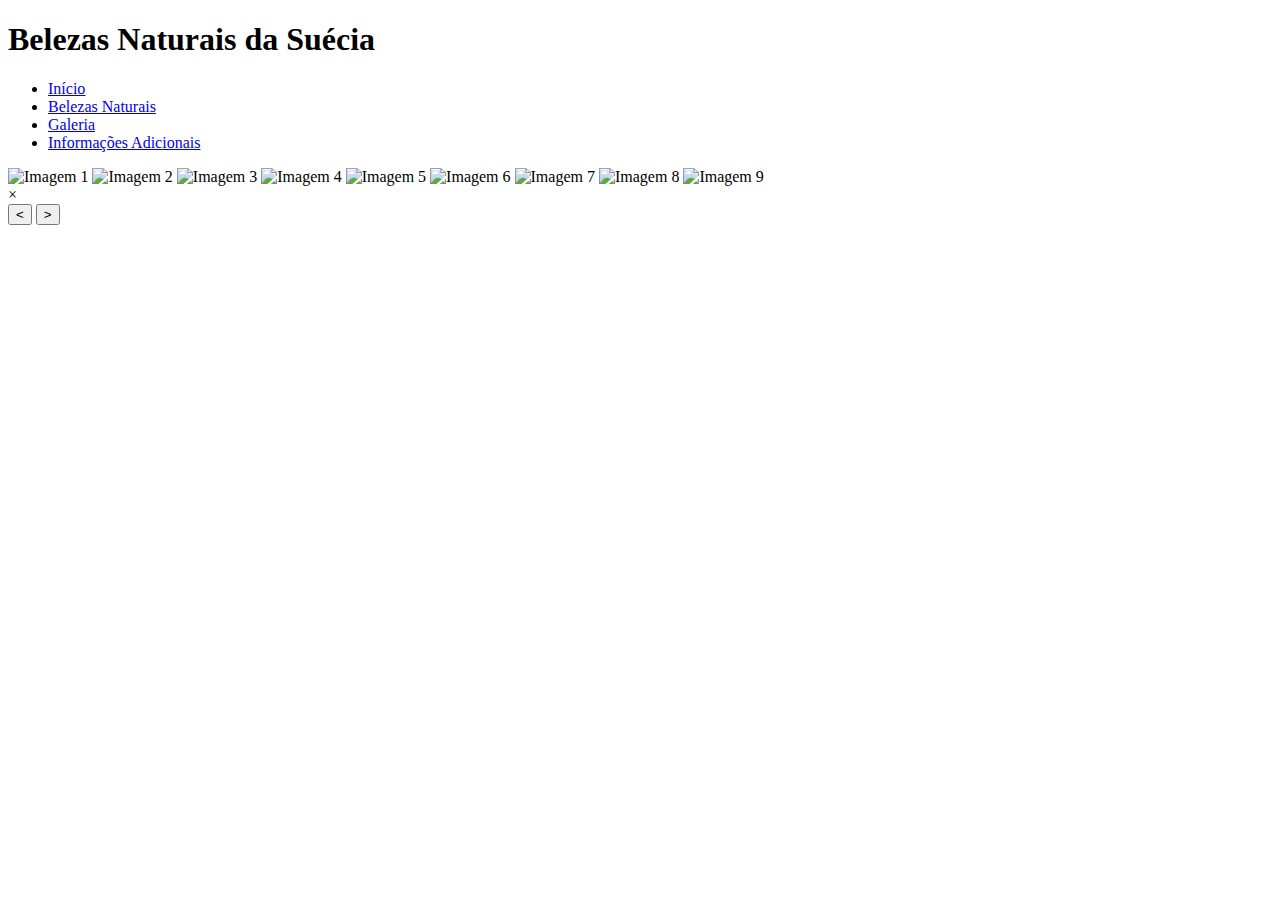
==== Belezas Naturais de um País/pages/Galeria.html @ a866728d "Add files via upload" ====
<!DOCTYPE html>
<html lang="pt-br">
<head>
    <meta charset="UTF-8">
    <meta name="viewport" content="width=device-width, initial-scale=1.0">
    <title>Galeria de Imagens</title>
    <link rel="stylesheet" href="/assets/css/style.css">
</head>
<body>
    <header>
        <h1>Belezas Naturais da Suécia</h1>
        <nav>
            <ul>
                <li><a href="/index.html"class="nav-button">Início</a></li>
                <li><a href="/pages/belezas.html"class="nav-button">Belezas Naturais</a></li>
                <li><a href="/pages/Galeria.html"class="nav-button">Galeria</a></li>
                <li><a href="/pages/informacoes.html"class="nav-button">Informações Adicionais</a></li>
              </ul>
        </nav>
    </header>

    <div class="galeria">
        <div class="imagens">
            <img src="/assets/imagens/suecia.jpg" alt="Imagem 1">
            <img src="/assets/imagens/Suecia  castelo.png" alt="Imagem 2">
            <img src="/assets/imagens/Abiskojakka-vattenkraftverk-2.jpg" alt="Imagem 3">
            <img src="/assets/imagens/2ab6cce3f6855f06cd2558cceaf607f0.jpeg" alt="Imagem 4">
            <img src="/assets/imagens/327f13b6bd0ac4ad90e69067e8b2fd27.jpg" alt="Imagem 5">
            <img src="/assets/imagens/Sweden_Mountains_Roads_Forests_527299_2560x1440.jpg" alt="Imagem 6">
            <img src="/assets/imagens/Suécia-aurora-boreal.jpg" alt="Imagem 7">
            <img src="/assets/imagens/photo-1459236914855-982c6a11b8ee.jfif" alt="Imagem 8">
            <img src="/assets/imagens/kungsleden_42.jpg" alt="Imagem 9">
        </div>
        <div class="visor" id="visor">
            <div class="fechar" id="fechar">&times;</div>
            <div class="imagem-grande" id="imagem-grande"></div>
            <div class="controles">
                <button class="anterior" id="anterior">&lt;</button>
                <button class="proximo" id="proximo">&gt;</button>
            </div>
            <div class="lista-imagens" id="lista-imagens"></div>
        </div>
    </div>

    <script src="/assets/js/Galeria.js"></script>
</body>
</html>
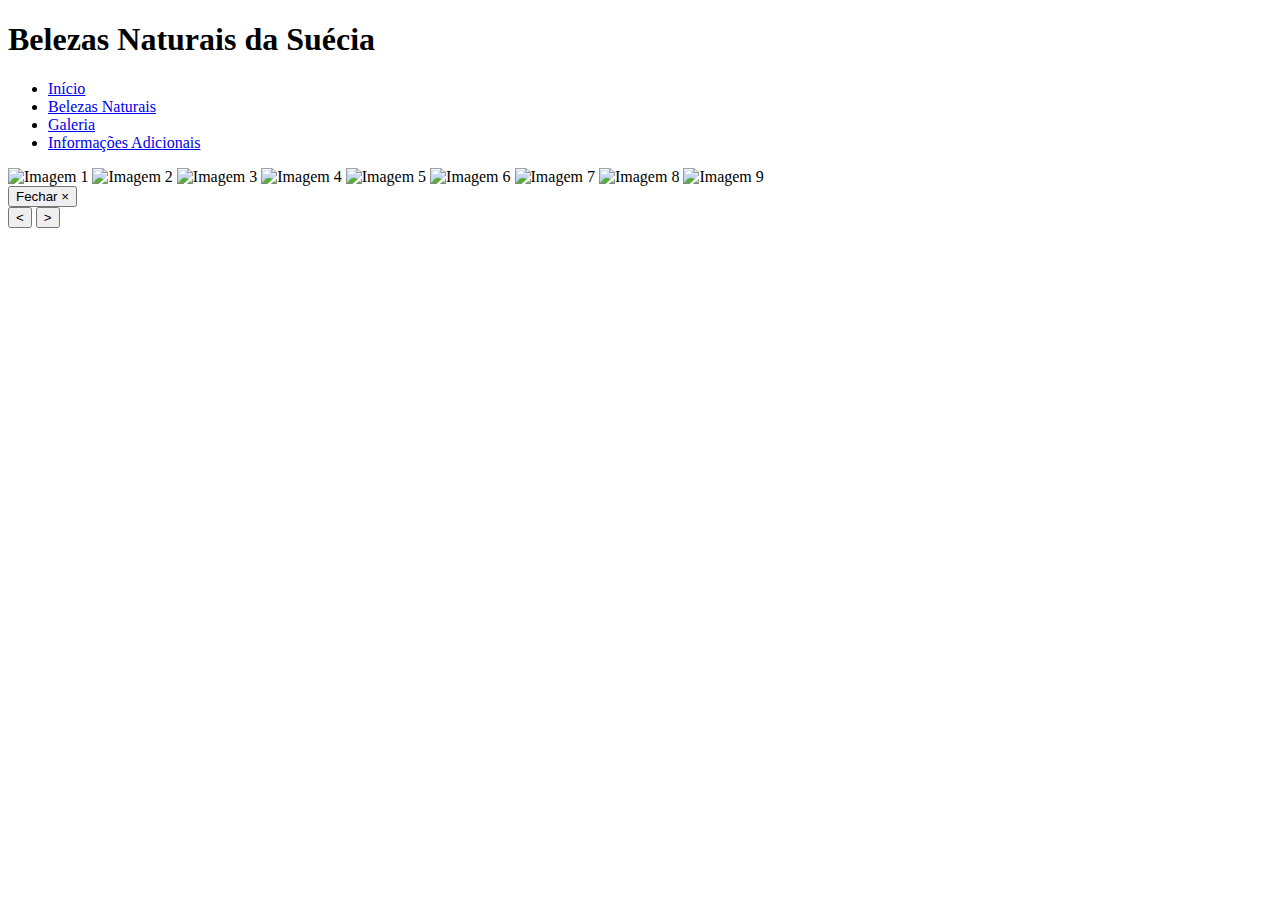
==== commit 53c5f109: "Alterações no HTML feitas no projeto “Belezas naturais da Suíça"" ====
--- a/Belezas Naturais de um País/pages/Galeria.html
+++ b/Belezas Naturais de um País/pages/Galeria.html
@@ -31,9 +31,21 @@
             <img src="/assets/imagens/photo-1459236914855-982c6a11b8ee.jfif" alt="Imagem 8">
             <img src="/assets/imagens/kungsleden_42.jpg" alt="Imagem 9">
         </div>
+        <!--
         <div class="visor" id="visor">
             <div class="fechar" id="fechar">&times;</div>
             <div class="imagem-grande" id="imagem-grande"></div>
+            <div class="controles">
+                <button class="anterior" id="anterior">&lt;</button>
+                <button class="proximo" id="proximo">&gt;</button>
+            </div>
+            <div class="lista-imagens" id="lista-imagens"></div>
+        </div>
+        -->
+        <!--Alteração e correção da estrutura para visualizar a imagem ampliada-->
+        <div class="visor" id="visor">
+            <button class="fechar" id="fechar">Fechar &times;</button> <!--Acrescentar e corrigir o botão de fechar-->
+            <img class="imagem-grande" id="imagem-grande" /> <!--Troca da tag div pela tag img-->
             <div class="controles">
                 <button class="anterior" id="anterior">&lt;</button>
                 <button class="proximo" id="proximo">&gt;</button>
@@ -44,4 +56,4 @@
 
     <script src="/assets/js/Galeria.js"></script>
 </body>
-</html>+</html>
